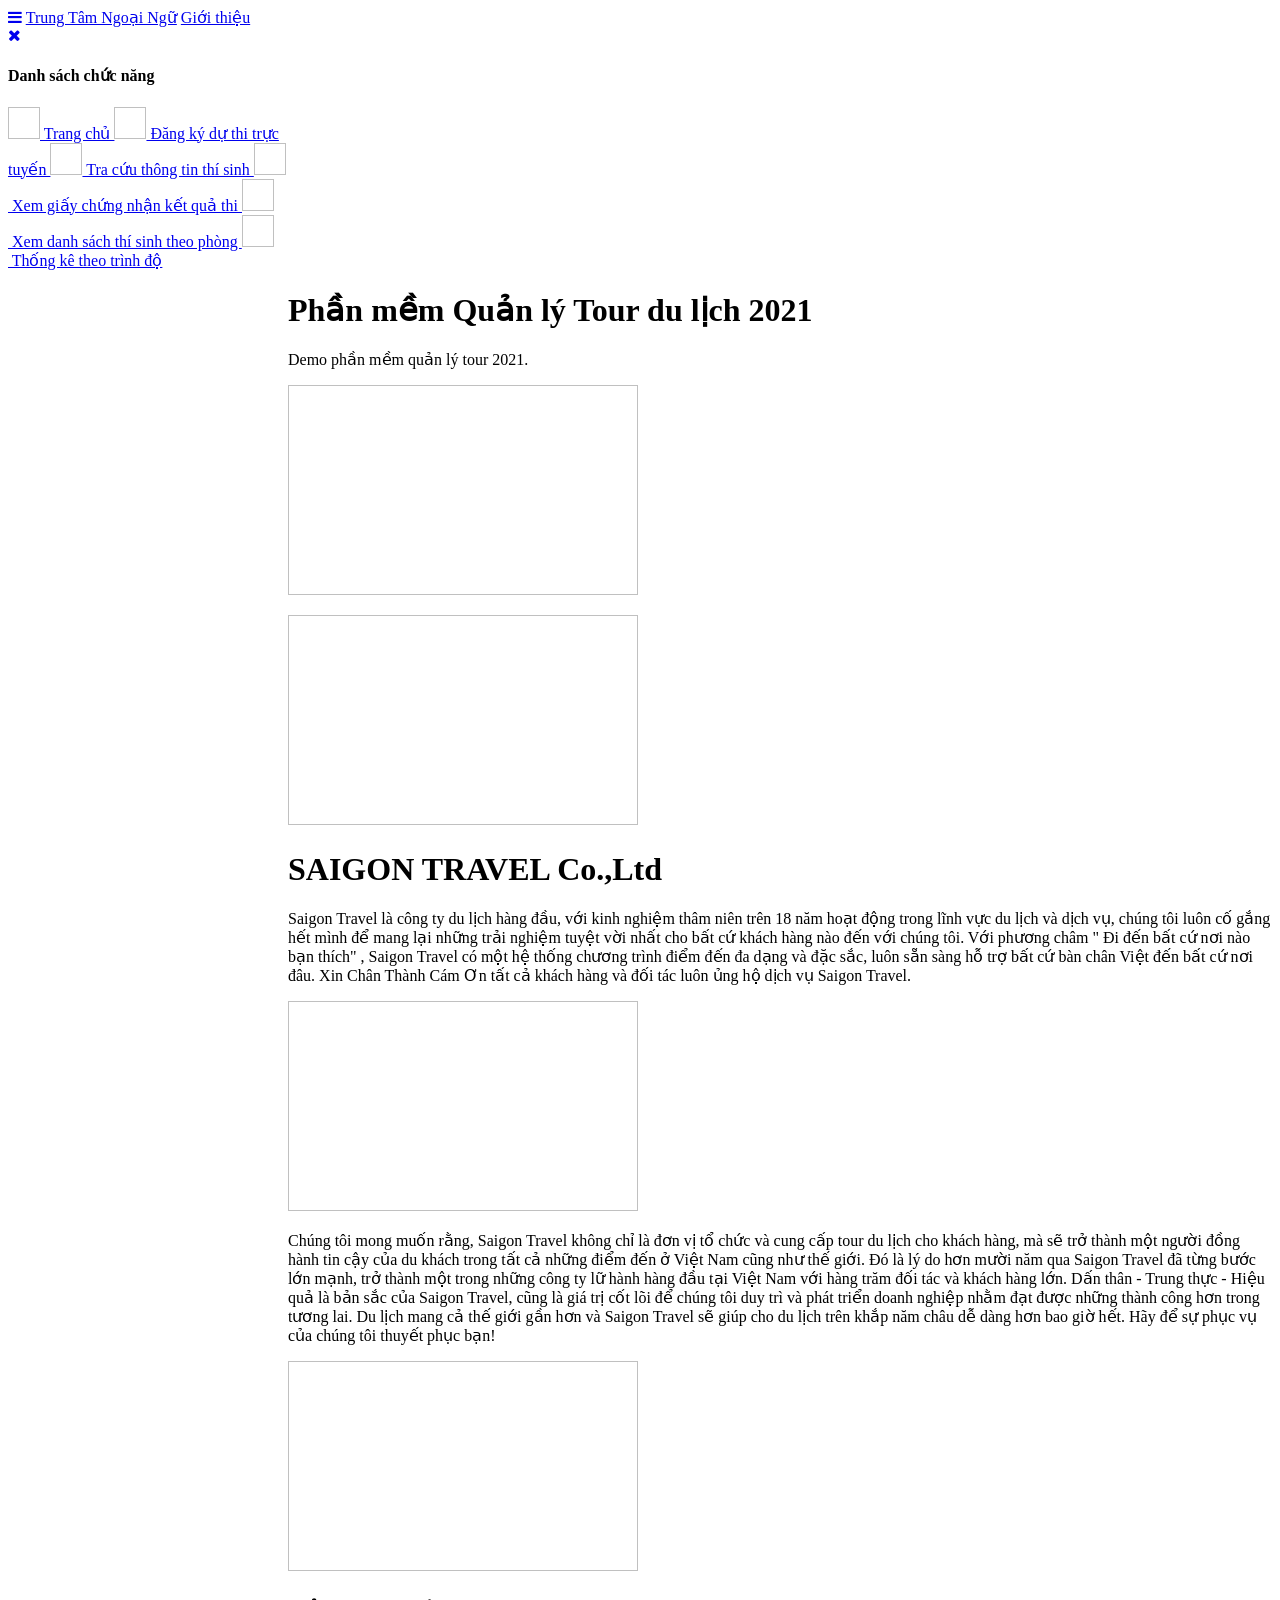
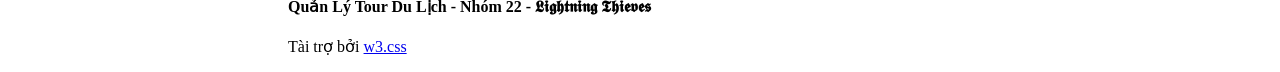
==== src/main/resources/templates/index.html @ 30b9c8be "xong câu 21" ====
<!DOCTYPE html>
<html xmlns:th="http://www.thymeleaf.org">
<title>Trung Tâm Ngoại Ngữ</title>
<meta charset="UTF-8">
<meta name="viewport" content="width=device-width, initial-scale=1">
<link rel="icon" type="image/x-icon" th:href="@{/images/favicon2.ico}">
<link rel="stylesheet" type="text/css" th:href="@{/css/theme.css}" />
<link rel="stylesheet" type="text/css" th:href="@{/css/styles.css}" />
<link rel="stylesheet"
	href="https://cdnjs.cloudflare.com/ajax/libs/font-awesome/4.7.0/css/font-awesome.min.css">
<style>
.w3-sidebar {
	z-index: 3;
	width: 280px;
	top: 43px;
	bottom: 0;
	height: inherit;
}
</style>
<body>

	<!-- Navbar -->
	<div class="w3-top">
		<div class="w3-bar w3-theme w3-top w3-left-align w3-large">
			<a
				class="w3-bar-item w3-button w3-right w3-hide-large w3-hover-white w3-large w3-theme-l1"
				href="javascript:void(0)" onclick="w3_open()"><i
				class="fa fa-bars"></i></a> <a href="#"
				class="w3-bar-item w3-button w3-theme-l1">Trung Tâm Ngoại Ngữ</a> <a href="#"
				class="w3-bar-item w3-button w3-hide-small w3-hover-white">Giới thiệu</a>
<!-- 			<a href="#" -->
<!-- 				class="w3-bar-item w3-button w3-hide-small w3-hover-white">Values</a> -->
<!-- 			<a href="#" -->
<!-- 				class="w3-bar-item w3-button w3-hide-small w3-hover-white">News</a> -->
<!-- 			<a href="#" -->
<!-- 				class="w3-bar-item w3-button w3-hide-small w3-hover-white">Contact</a> -->
<!-- 			<a href="#" -->
<!-- 				class="w3-bar-item w3-button w3-hide-small w3-hide-medium w3-hover-white">Clients</a> -->
<!-- 			<a href="#" -->
<!-- 				class="w3-bar-item w3-button w3-hide-small w3-hide-medium w3-hover-white">Partners</a> -->
		</div>
	</div>

	<!-- Sidebar -->
	<nav
		class="w3-sidebar w3-bar-block w3-collapse w3-large w3-theme-l5 w3-animate-left"
		id="mySidebar">
		<a href="javascript:void(0)" onclick="w3_close()"
			class="w3-right w3-xlarge w3-padding-large w3-hover-black w3-hide-large"
			title="Close Menu"> <i class="fa fa-remove"></i>
		</a>
		<h4 class="w3-bar-item">
			<b>Danh sách chức năng</b>
		</h4>
		<a class="w3-bar-item w3-button w3-hover-black" href="/"> <img
			th:src="@{/images/iconhome.png}" width="32" height="32"></img>&nbsp;Trang
			chủ
		</a> <a class="w3-bar-item w3-button w3-hover-black" href="/DangKyThi"> <img
			th:src="@{/images/icons8-plane-60.png}" width="32" height="32"></img>&nbsp;Đăng ký dự thi trực tuyến
		</a> <a class="w3-bar-item w3-button w3-hover-black" href="/TraCuu"> <img
			th:src="@{/images/icons8-tour-guide-48.png}" width="32" height="32"></img>&nbsp;Tra cứu thông tin thí sinh
		</a> <a class="w3-bar-item w3-button w3-hover-black" href="/XemChungNhanKetQuaThi"> <img
			th:src="@{/images/icons8-employee-64.png}" width="32" height="32"></img>&nbsp;Xem giấy chứng nhận kết quả thi
		</a> <a class="w3-bar-item w3-button w3-hover-black" href="/XemDanhSachThiSinhTheoPhong"> <img
			th:src="@{/images/icons8-employee-64.png}" width="32" height="32"></img>&nbsp;Xem danh sách thí sinh theo phòng
		</a> <a class="w3-bar-item w3-button w3-hover-black" href="/ThongKe"><img
			th:src="@{/images/chart-icon.png}" width="32" height="32"></img>&nbsp;Thống kê theo trình độ</a>
	</nav>

	<!-- Overlay effect when opening sidebar on small screens -->
	<div class="w3-overlay w3-hide-large" onclick="w3_close()"
		style="cursor: pointer" title="close side menu" id="myOverlay"></div>

	<!-- Main content: shift it to the right by 250 pixels when the sidebar is visible -->
	<div class="w3-main" style="margin-left: 280px">

		<div class="w3-row w3-padding-64">
			<div class="w3-twothird w3-container">
				<h1 class="w3-text-teal">Phần mềm Quản lý Tour du lịch 2021</h1>
				<p>Demo phần mềm quản lý tour 2021.</p>
			</div>
			<div class="w3-third w3-container">
				<p><img th:src="@{/images/anh1.jpg}" width="350" height="210"></img></p>
				<p><img th:src="@{/images/anh2.jpg}" width="350" height="210"></img></p>
<!-- 				<p><img th:src="@{/images/anh2.jpg}" width="200" height="120"></img></p> -->
<!-- 				<p class="w3-border w3-padding-large w3-padding-32 w3-center">AD</p> -->
<!-- 				<p class="w3-border w3-padding-large w3-padding-64 w3-center">AD</p> -->
			</div>
		</div>

		<div class="w3-row">
			<div class="w3-twothird w3-container">
				<h1 class="w3-text-teal">SAIGON TRAVEL Co.,Ltd   </h1>
				<p>Saigon Travel là công ty du lịch hàng đầu, với kinh nghiệm thâm niên trên 18 năm hoạt động trong lĩnh vực du lịch và dịch vụ, chúng tôi luôn cố gắng hết mình để mang lại những trải nghiệm tuyệt vời nhất cho bất cứ khách hàng nào đến với chúng tôi.
				Với phương châm " Đi đến bất cứ nơi nào bạn thích" , Saigon Travel có một hệ thống chương trình điểm đến đa dạng và đặc sắc, luôn sẵn sàng hỗ trợ bất cứ bàn chân Việt đến bất cứ nơi đâu. Xin Chân Thành Cám Ơn tất cả khách hàng và đối tác luôn ủng hộ dịch vụ Saigon Travel.
				</p>
			</div>
			<div class="w3-third w3-container">
				<p><img th:src="@{/images/anh3.jpeg}" width="350" height="210"></img></p>
<!-- 				<p class="w3-border w3-padding-large w3-padding-32 w3-center">AD</p> -->
<!-- 				<p class="w3-border w3-padding-large w3-padding-64 w3-center">AD</p> -->
			</div>
		</div>

		<div class="w3-row w3-padding-64">
			<div class="w3-twothird w3-container">
<!-- 				<h1 class="w3-text-teal">Heading</h1> -->
				<p> Chúng tôi mong muốn rằng, Saigon Travel không chỉ là đơn vị tổ chức và cung cấp tour du lịch cho khách hàng, mà sẽ trở thành một người đồng hành tin cậy của du khách trong tất cả những điểm đến ở Việt Nam cũng như thế giới. Đó là lý do hơn mười năm qua Saigon Travel đã từng bước lớn mạnh, trở thành một trong những công ty lữ hành hàng đầu tại Việt Nam với hàng trăm đối tác và khách hàng lớn. Dấn thân - Trung thực - Hiệu quả là bản sắc của Saigon Travel, cũng là giá trị cốt lõi để chúng tôi duy trì và phát triển doanh nghiệp nhằm đạt được những thành công hơn trong tương lai. Du lịch mang cả thế giới gần hơn và Saigon Travel sẽ giúp cho du lịch trên khắp năm châu dễ dàng hơn bao giờ hết. Hãy để sự phục vụ của chúng tôi thuyết phục bạn!</p>
			</div>
			<div class="w3-third w3-container">
				<p><img th:src="@{/images/anh4.jpg}" width="350" height="210"></img></p>
<!-- 				<p class="w3-border w3-padding-large w3-padding-32 w3-center">AD</p> -->
<!-- 				<p class="w3-border w3-padding-large w3-padding-64 w3-center">AD</p> -->
			</div>
		</div>

		<!-- Pagination -->
		<!--
  <div class="w3-center w3-padding-32">
    <div class="w3-bar">
      <a class="w3-button w3-black" href="#">1</a>
      <a class="w3-button w3-hover-black" href="#">2</a>
      <a class="w3-button w3-hover-black" href="#">3</a>
      <a class="w3-button w3-hover-black" href="#">4</a>
      <a class="w3-button w3-hover-black" href="#">5</a>
      <a class="w3-button w3-hover-black" href="#">»</a>
    </div>
  </div>
  -->

		<footer id="myFooter">
			<div class="w3-container w3-theme-l2 w3-padding-32">
				<h4>Quản Lý Tour Du Lịch - Nhóm 22 - 𝕷𝖎𝖌𝖍𝖙𝖓𝖎𝖓𝖌
					𝕿𝖍𝖎𝖊𝖛𝖊𝖘</h4>
			</div>

			<div class="w3-container w3-theme-l1">
				<p>
					Tài trợ bởi <a href="https://www.w3schools.com/w3css/default.asp"
						target="_blank">w3.css</a>
				</p>
			</div>
		</footer>

		<!-- END MAIN -->
	</div>

	<script>
		// Get the Sidebar
		var mySidebar = document.getElementById("mySidebar");

		// Get the DIV with overlay effect
		var overlayBg = document.getElementById("myOverlay");

		// Toggle between showing and hiding the sidebar, and add overlay effect
		function w3_open() {
			if (mySidebar.style.display === 'block') {
				mySidebar.style.display = 'none';
				overlayBg.style.display = "none";
			} else {
				mySidebar.style.display = 'block';
				overlayBg.style.display = "block";
			}
		}

		// Close the sidebar with the close button
		function w3_close() {
			mySidebar.style.display = "none";
			overlayBg.style.display = "none";
		}
	</script>

</body>
</html>
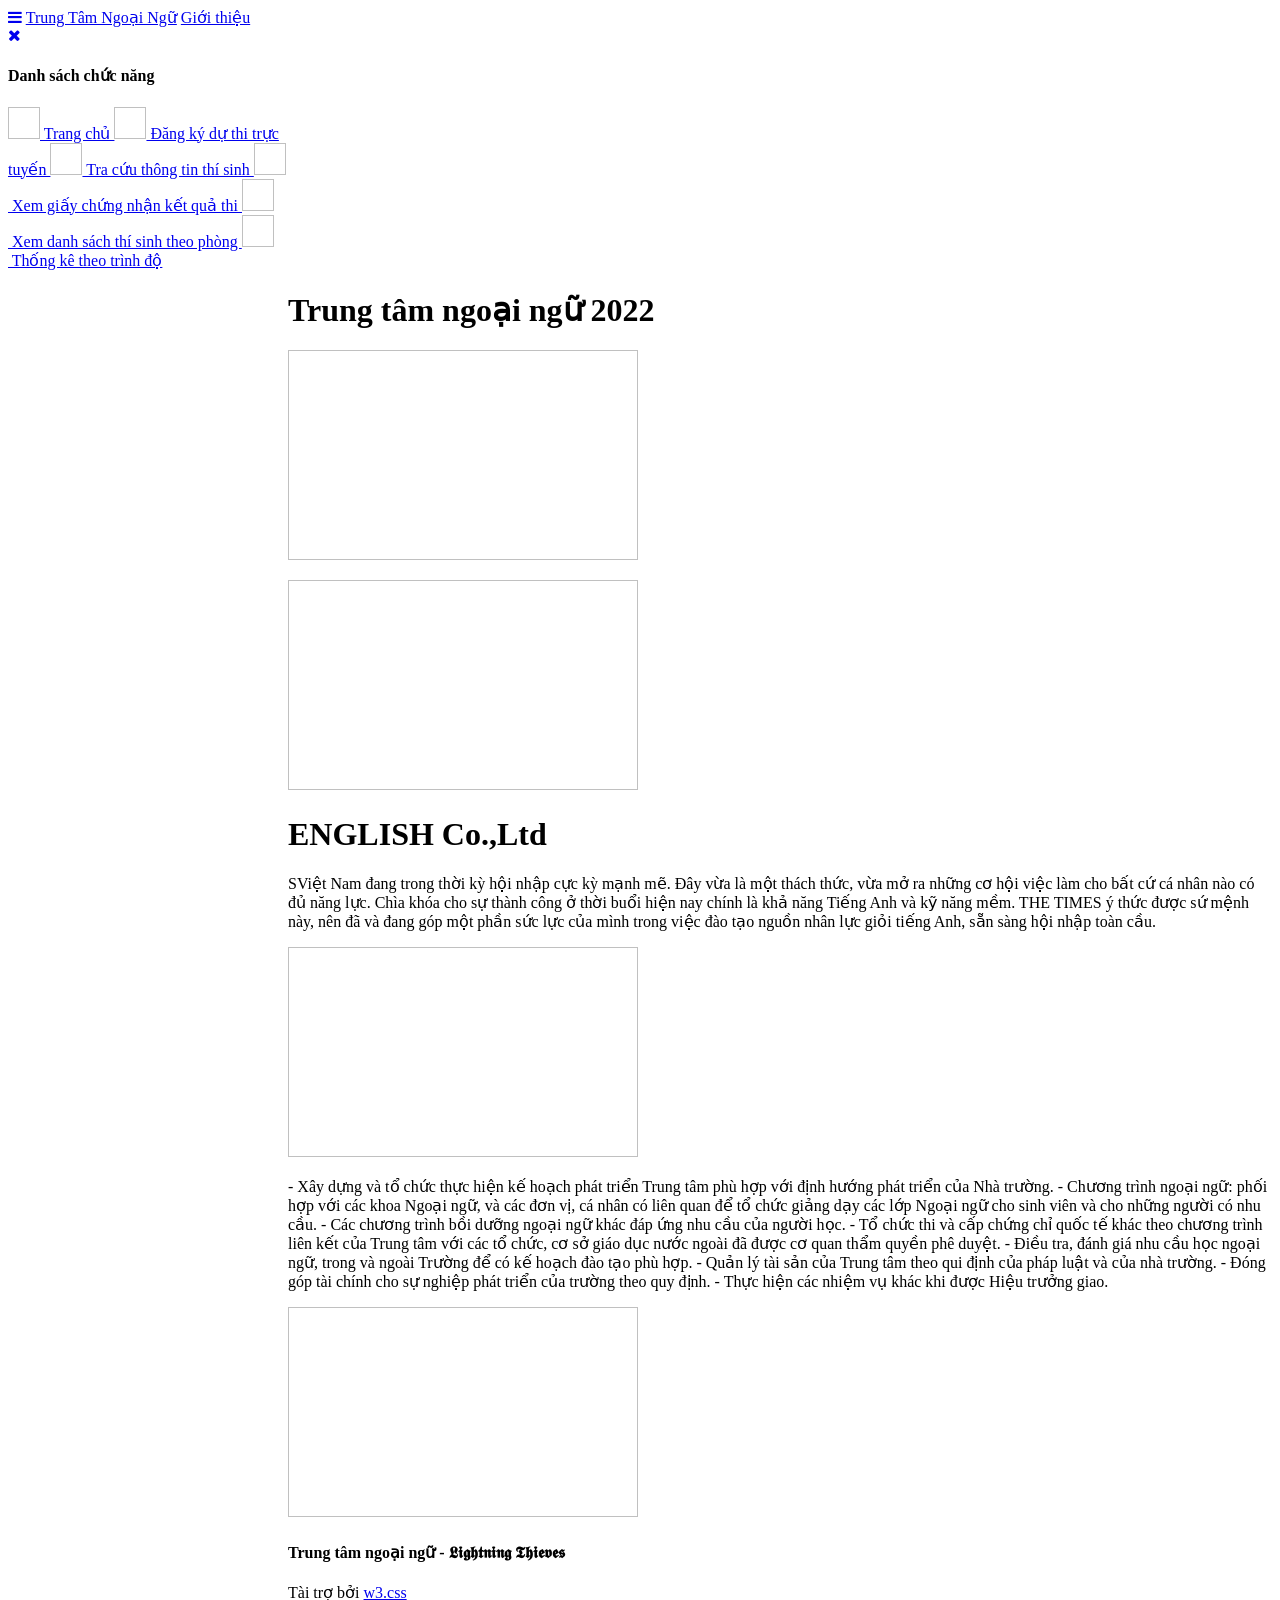
==== commit ccba4234: "thay đổi giao diện trang chủ" ====
--- a/src/main/resources/templates/index.html
+++ b/src/main/resources/templates/index.html
@@ -76,12 +76,12 @@
 
 		<div class="w3-row w3-padding-64">
 			<div class="w3-twothird w3-container">
-				<h1 class="w3-text-teal">Phần mềm Quản lý Tour du lịch 2021</h1>
-				<p>Demo phần mềm quản lý tour 2021.</p>
+				<h1 class="w3-text-teal">Trung tâm ngoại ngữ 2022</h1>
+				
 			</div>
 			<div class="w3-third w3-container">
-				<p><img th:src="@{/images/anh1.jpg}" width="350" height="210"></img></p>
-				<p><img th:src="@{/images/anh2.jpg}" width="350" height="210"></img></p>
+				<p><img th:src="@{/images/anh1.jpeg}" width="350" height="210"></img></p>
+				<p><img th:src="@{/images/anh2.jpeg}" width="350" height="210"></img></p>
 <!-- 				<p><img th:src="@{/images/anh2.jpg}" width="200" height="120"></img></p> -->
 <!-- 				<p class="w3-border w3-padding-large w3-padding-32 w3-center">AD</p> -->
 <!-- 				<p class="w3-border w3-padding-large w3-padding-64 w3-center">AD</p> -->
@@ -90,9 +90,8 @@
 
 		<div class="w3-row">
 			<div class="w3-twothird w3-container">
-				<h1 class="w3-text-teal">SAIGON TRAVEL Co.,Ltd   </h1>
-				<p>Saigon Travel là công ty du lịch hàng đầu, với kinh nghiệm thâm niên trên 18 năm hoạt động trong lĩnh vực du lịch và dịch vụ, chúng tôi luôn cố gắng hết mình để mang lại những trải nghiệm tuyệt vời nhất cho bất cứ khách hàng nào đến với chúng tôi.
-				Với phương châm " Đi đến bất cứ nơi nào bạn thích" , Saigon Travel có một hệ thống chương trình điểm đến đa dạng và đặc sắc, luôn sẵn sàng hỗ trợ bất cứ bàn chân Việt đến bất cứ nơi đâu. Xin Chân Thành Cám Ơn tất cả khách hàng và đối tác luôn ủng hộ dịch vụ Saigon Travel.
+				<h1 class="w3-text-teal">ENGLISH  Co.,Ltd   </h1>
+				<p>SViệt Nam đang trong thời kỳ hội nhập cực kỳ mạnh mẽ. Đây vừa là một thách thức, vừa mở ra những cơ hội việc làm cho bất cứ cá nhân nào có đủ năng lực. Chìa khóa cho sự thành công ở thời buổi hiện nay chính là khả năng Tiếng Anh và kỹ năng mềm. THE TIMES ý thức được sứ mệnh này, nên đã và đang góp một phần sức lực của mình trong việc đào tạo nguồn nhân lực giỏi tiếng Anh, sẵn sàng hội nhập toàn cầu.
 				</p>
 			</div>
 			<div class="w3-third w3-container">
@@ -105,10 +104,19 @@
 		<div class="w3-row w3-padding-64">
 			<div class="w3-twothird w3-container">
 <!-- 				<h1 class="w3-text-teal">Heading</h1> -->
-				<p> Chúng tôi mong muốn rằng, Saigon Travel không chỉ là đơn vị tổ chức và cung cấp tour du lịch cho khách hàng, mà sẽ trở thành một người đồng hành tin cậy của du khách trong tất cả những điểm đến ở Việt Nam cũng như thế giới. Đó là lý do hơn mười năm qua Saigon Travel đã từng bước lớn mạnh, trở thành một trong những công ty lữ hành hàng đầu tại Việt Nam với hàng trăm đối tác và khách hàng lớn. Dấn thân - Trung thực - Hiệu quả là bản sắc của Saigon Travel, cũng là giá trị cốt lõi để chúng tôi duy trì và phát triển doanh nghiệp nhằm đạt được những thành công hơn trong tương lai. Du lịch mang cả thế giới gần hơn và Saigon Travel sẽ giúp cho du lịch trên khắp năm châu dễ dàng hơn bao giờ hết. Hãy để sự phục vụ của chúng tôi thuyết phục bạn!</p>
+				<p>
+				- Xây dựng và tổ chức thực hiện kế hoạch phát triển Trung tâm phù hợp với định hướng phát triển của Nhà trường.
+				- Chương trình ngoại ngữ: phối hợp với các khoa Ngoại ngữ, và các đơn vị, cá nhân có liên quan để tổ chức giảng dạy các lớp Ngoại ngữ cho sinh viên và cho những người có nhu cầu.
+				- Các chương trình bồi dưỡng ngoại ngữ khác đáp ứng nhu cầu của người học.
+				- Tổ chức thi và cấp chứng chỉ quốc tế khác theo chương trình liên kết của Trung tâm với các tổ chức, cơ sở giáo dục nước ngoài đã được cơ quan thẩm quyền phê duyệt.
+				- Điều tra, đánh giá nhu cầu học ngoại ngữ, trong và ngoài Trường để có kế hoạch đào tạo phù hợp.
+				- Quản lý tài sản của Trung tâm theo qui định của pháp luật và của nhà trường.
+				- Đóng góp tài chính cho sự nghiệp phát triển của trường theo quy định.
+				- Thực hiện các nhiệm vụ khác khi được Hiệu trưởng giao.
+				</p>
 			</div>
 			<div class="w3-third w3-container">
-				<p><img th:src="@{/images/anh4.jpg}" width="350" height="210"></img></p>
+				<p><img th:src="@{/images/anh4.jpeg}" width="350" height="210"></img></p>
 <!-- 				<p class="w3-border w3-padding-large w3-padding-32 w3-center">AD</p> -->
 <!-- 				<p class="w3-border w3-padding-large w3-padding-64 w3-center">AD</p> -->
 			</div>
@@ -130,7 +138,7 @@
 
 		<footer id="myFooter">
 			<div class="w3-container w3-theme-l2 w3-padding-32">
-				<h4>Quản Lý Tour Du Lịch - Nhóm 22 - 𝕷𝖎𝖌𝖍𝖙𝖓𝖎𝖓𝖌
+				<h4>Trung tâm ngoại ngữ - 𝕷𝖎𝖌𝖍𝖙𝖓𝖎𝖓𝖌
 					𝕿𝖍𝖎𝖊𝖛𝖊𝖘</h4>
 			</div>
 
